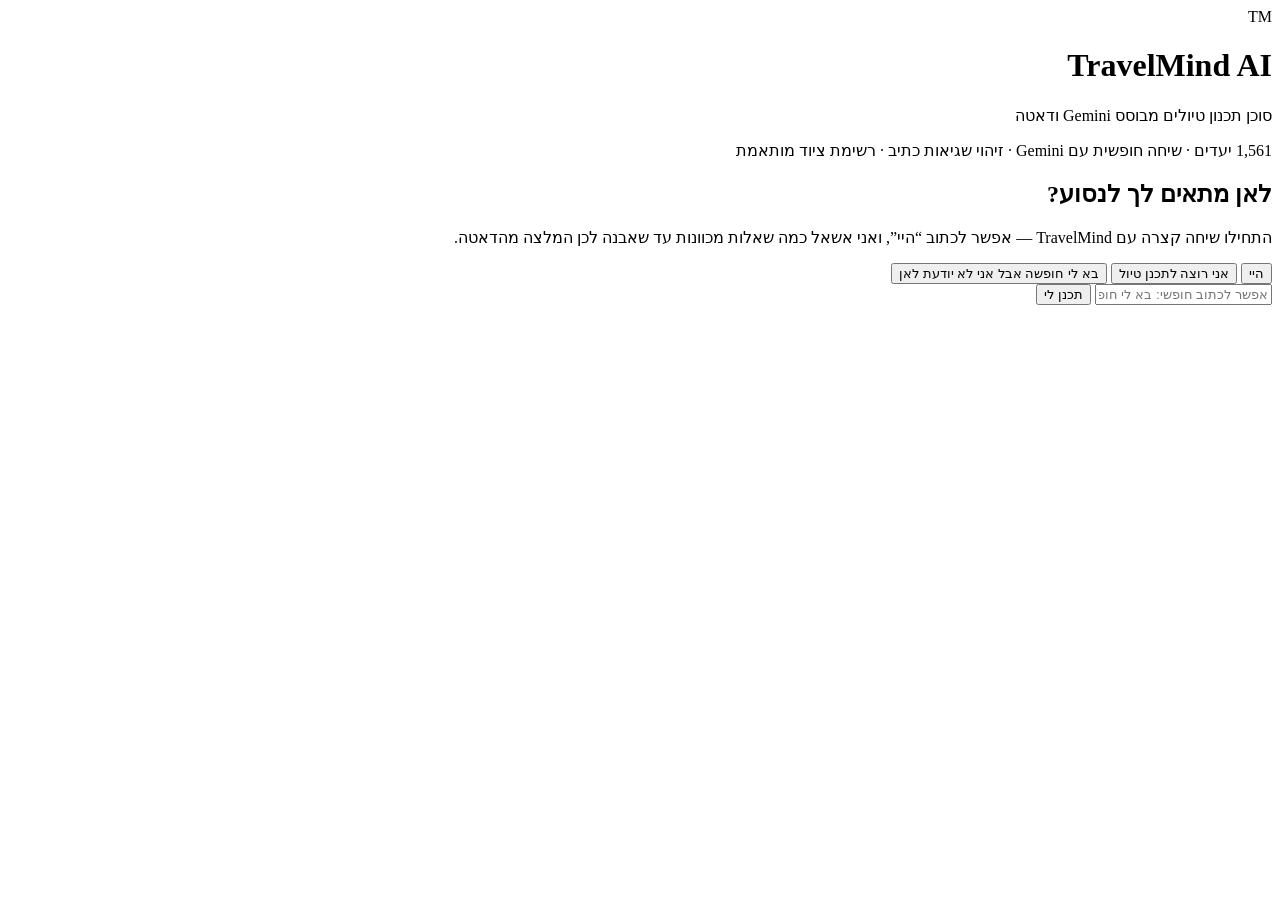
==== templates/index.html @ cc70be64 "Add files via upload" ====
<!doctype html>
<html lang="he" dir="rtl">
<head>
  <meta charset="utf-8">
  <meta name="viewport" content="width=device-width, initial-scale=1">
  <title>TravelMind AI</title>
  <link rel="preconnect" href="https://fonts.googleapis.com">
  <link rel="preconnect" href="https://fonts.gstatic.com" crossorigin>
  <link href="https://fonts.googleapis.com/css2?family=Heebo:wght@400;500;600;700;800&display=swap" rel="stylesheet">
  <link rel="stylesheet" href="{{ url_for('static', filename='style.css') }}">
</head>
<body>
  <main class="shell">
    <header>
      <div class="logo">TM</div>
      <div><h1>TravelMind AI</h1><p>סוכן תכנון טיולים מבוסס Gemini ודאטה</p></div>
    </header>
    <section class="hero" id="hero">
      <span class="tag">1,561 יעדים · שיחה חופשית עם Gemini · זיהוי שגיאות כתיב · רשימת ציוד מותאמת</span>
      <h2>לאן מתאים לך לנסוע?</h2>
      <p>התחילו שיחה קצרה עם TravelMind — אפשר לכתוב “היי”, ואני אשאל כמה שאלות מכוונות עד שאבנה לכן המלצה מהדאטה.</p>
      <div class="examples">
        <button>היי</button>
        <button>אני רוצה לתכנן טיול</button>
        <button>בא לי חופשה אבל אני לא יודעת לאן</button>
      </div>
    </section>
    <section id="conversation" class="conversation"></section>
    <form id="form">
      <input id="input" autocomplete="off" placeholder="אפשר לכתוב חופשי: בא לי חופים, 4 ימים, זוג, 5,000 ₪..." required>
      <button type="submit">תכנן לי</button>
    </form>
  </main>
  <script>
    const form = document.querySelector("#form");
    const input = document.querySelector("#input");
    const conversation = document.querySelector("#conversation");
    const hero = document.querySelector("#hero");

    const escapeHtml = (value) => {
      const node = document.createElement("div");
      node.textContent = value ?? "";
      return node.innerHTML;
    };

    const searchUrls = (query) => {
      const q = encodeURIComponent(query || "");
      return {
        google: `https://www.google.com/search?q=${q}`,
        maps: `https://www.google.com/maps/search/${q}`,
        tripadvisor: `https://www.tripadvisor.com/Search?q=${q}`,
        wikipedia: `https://www.google.com/search?q=${q}%20Wikipedia`
      };
    };

    function searchButtons(query) {
      const urls = searchUrls(query);
      return `<div class="search-buttons">
        <a href="${urls.google}" target="_blank" rel="noopener">Google</a>
        <a href="${urls.maps}" target="_blank" rel="noopener">Maps</a>
        <a href="${urls.tripadvisor}" target="_blank" rel="noopener">Tripadvisor</a>
        <a href="${urls.wikipedia}" target="_blank" rel="noopener">Wikipedia</a>
      </div>`;
    };

    function bookingButton(item) {
      const query = encodeURIComponent(`${item.city || ""} ${item.country || ""}`.trim());
      return `<a class="booking-link" href="https://www.booking.com/searchresults.html?ss=${query}" target="_blank" rel="noopener">🏨 צפייה במלונות ב-Booking</a>`;
    }

    function destinationPhotos(item, language) {
      const english = language === "en";
      const city = item.city || "";
      const country = item.country || "";
      const query = encodeURIComponent(`${city} ${country} travel destination landmark`);
      const label = english ? "Photos from the selected destination" : "תמונות מהיעד שנבחר";
      const photos = [1, 2, 3].map(index =>
        `<img src="https://source.unsplash.com/520x340/?${query}&sig=${index}" alt="${escapeHtml(city)} ${escapeHtml(country)} ${index}" loading="lazy" onerror="this.style.display='none'">`
      ).join("");
      return `<section class="destination-photos" aria-label="${label}">
        <div class="photo-title">📸 ${label}</div>
        <div class="photo-grid">${photos}</div>
      </section>`;
    }

    function destinationCard(item, winner, language) {
      const english = language === "en";
      const temp = item.temperature?.avg !== undefined ? `${item.temperature.avg}°C ${english ? "average" : "ממוצע"}` : (english ? "Climate unavailable" : "אקלים לא זמין");
      const strengths = (item.strengths || []).slice(0, 3).map(x => `<span>${escapeHtml(x.label)} ${"★".repeat(x.rating)}</span>`).join("");
      return `<article class="destination hero-destination ${winner ? "winner" : ""}">
        <p class="region">${escapeHtml(item.region)}</p>
        <h3><a href="${escapeHtml(item.source_url || '#')}" target="_blank" rel="noopener">${escapeHtml(item.city)}, ${escapeHtml(item.country)}</a></h3>
        ${destinationPhotos(item, language)}
        <p class="destination-description">${escapeHtml(item.description)}</p>
        <div class="facts">
          <b class="score-chip">${item.score}% התאמה</b>
          <b>${escapeHtml(item.budget)}</b>
          <a class="weather-chip" href="${escapeHtml(item.weather_url || item.source_url || '#')}" target="_blank" rel="noopener">🌤️ ${temp} · מזג אוויר בחודש שבחרת</a>
        </div>
        <div class="strengths">${strengths}</div>
        <div class="destination-actions">
          <span class="choose-label">${english ? "Choose where to search:" : "בחרי איפה לחפש:"}</span>
          ${searchButtons(item.source_query || `${item.city} ${item.country} tourism`)}
        </div>
      </article>`;
    }

    function recommendationSection(title, items, icon) {
      if (!items || !items.length) return "";
      const cards = items.map(item => {
        const name = item.name || item.title || "";
        const query = item.source_query || name;
        return `<article class="mini-card"><span class="mini-icon">${icon}</span><b>${escapeHtml(name)}</b><small>${escapeHtml(item.reason || item.summary || "")}</small>${searchButtons(query)}</article>`;
      }).join("");
      return `<section class="bundle-section"><div class="bundle-title-row"><h3>${escapeHtml(title)}</h3><span>בחרי איפה לחפש כל פריט</span></div><div class="mini-grid">${cards}</div></section>`;
    }


    function bulletList(items) {
      return (items || []).map(item => `<li>${escapeHtml(item)}</li>`).join("");
    }

    function packingListSection(packing) {
      if (!packing || !packing.items?.length) return "";
      return `<section class="packing-box">
        <div class="packing-heading"><span>🧳</span><div><h2>${escapeHtml(packing.title)}</h2><p>${escapeHtml(packing.subtitle || "")}</p></div></div>
        <ul class="packing-grid">${(packing.items || []).map(item => `<li><span>✓</span>${escapeHtml(item)}</li>`).join("")}</ul>
      </section>`;
    }

    function addResult(message, data) {
      if (data.type === "question") {
        const suggestions = (data.suggestions || []).map(text =>
          `<button type="button" class="followup" data-answer="${escapeHtml(text)}">${escapeHtml(text)}</button>`
        ).join("");
        conversation.insertAdjacentHTML("beforeend", `
          <div class="user">${escapeHtml(message)}</div>
          <section class="answer question"><div class="summary"><b>${escapeHtml(data.reply)}</b></div>
          ${data.corrected_text ? `<p class="correction">זיהיתי ותיקנתי ניסוח/שגיאת כתיב: ${escapeHtml(data.corrected_text)}</p>` : ""}
          ${suggestions ? `<div class="examples">${suggestions}</div>` : ""}</section>`);
        conversation.querySelectorAll(".followup").forEach(button => {
          if (!button.dataset.bound) {
            button.dataset.bound = "true";
            button.addEventListener("click", () => send(button.dataset.answer));
          }
        });
        window.scrollTo({top: document.body.scrollHeight, behavior: "smooth"});
        return;
      }
      const english = data.language === "en";
      const pack = data.recommendation_pack || {};
      conversation.insertAdjacentHTML("beforeend", `
        <div class="user">${escapeHtml(message)}</div>
        <section class="answer compact-answer">
          <div class="summary"><b>${escapeHtml(data.reply)}</b><span>${data.understood.preferences.join(", ")} · ${data.understood.days} ${english ? "days" : "ימים"} · ${escapeHtml(data.understood.budget)}</span></div>
          ${data.corrected_text ? `<p class="correction">זיהיתי ותיקנתי ניסוח/שגיאת כתיב: ${escapeHtml(data.corrected_text)}</p>` : ""}
          <div class="grid single-grid">${data.destinations.map((x, i) => destinationCard(x, i === 0, data.language)).join("")}</div>
          <section class="bundle">
            <h2>חבילת המלצות ל-${escapeHtml(data.destinations[0].city)}</h2>
            <div class="hotel-action">${bookingButton(data.destinations[0])}</div>
            ${recommendationSection("מוזיאונים ותרבות", pack.culture, "🏛️")}
            ${recommendationSection("מסעדות ואזורי אוכל", pack.food, "🍽️")}
          </section>
          ${packingListSection(data.packing_list)}
        </section>`);
      window.scrollTo({top: document.body.scrollHeight, behavior: "smooth"});
    }

    async function send(message) {
      hero.hidden = true;
      input.disabled = true;
      const loading = document.createElement("div");
      loading.className = "loading";
      loading.textContent = "Gemini מנתח את ההקשר, מתקן שגיאות ומחליט אם לשאול המשך או לבנות המלצה...";
      conversation.appendChild(loading);
      try {
        const response = await fetch("/chat", {
          method: "POST", headers: {"Content-Type": "application/json"},
          body: JSON.stringify({message})
        });
        const data = await response.json();
        loading.remove();
        if (!response.ok) {
          const errorText = data?.error || data?.message || "אירעה שגיאה בשרת.";
          conversation.insertAdjacentHTML("beforeend", `<section class="answer question"><div class="summary"><b>${escapeHtml(errorText)}</b></div></section>`);
        } else {
          addResult(message, data);
        }
      } catch (error) {
        loading.textContent = "לא הצלחתי להשלים את הבקשה. נסו שוב.";
      } finally {
        input.disabled = false; input.value = ""; input.focus();
      }
    }

    form.addEventListener("submit", event => {
      event.preventDefault(); send(input.value.trim());
    });
    document.querySelectorAll(".examples button").forEach(button => {
      button.addEventListener("click", () => send(button.textContent));
    });
  </script>
</body>
</html>
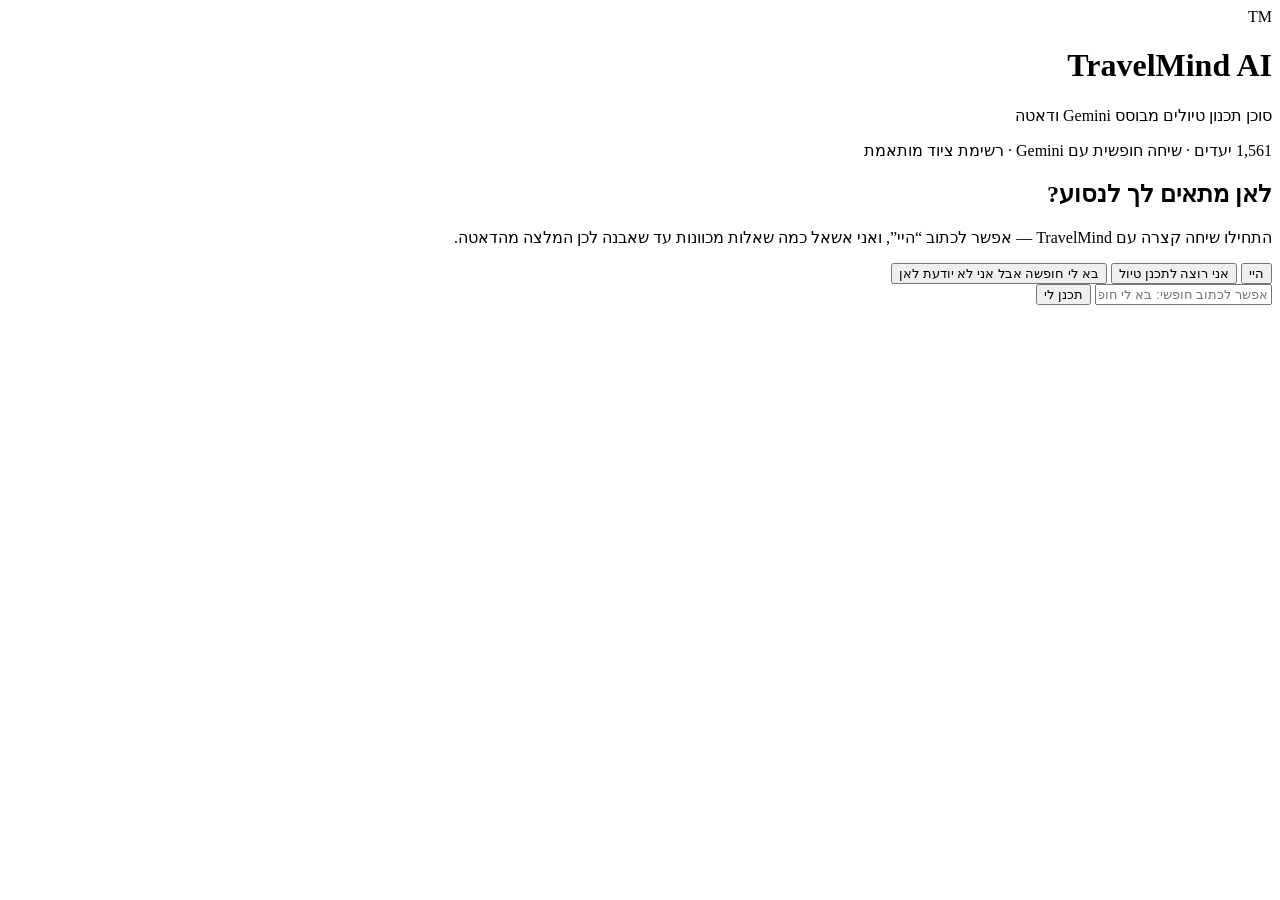
==== commit 48926877: "Add files via upload" ====
--- a/templates/index.html
+++ b/templates/index.html
@@ -1,4 +1,4 @@
-<!doctype html>
+﻿<!doctype html>
 <html lang="he" dir="rtl">
 <head>
   <meta charset="utf-8">
@@ -16,7 +16,7 @@
       <div><h1>TravelMind AI</h1><p>סוכן תכנון טיולים מבוסס Gemini ודאטה</p></div>
     </header>
     <section class="hero" id="hero">
-      <span class="tag">1,561 יעדים · שיחה חופשית עם Gemini · זיהוי שגיאות כתיב · רשימת ציוד מותאמת</span>
+      <span class="tag">1,561 יעדים · שיחה חופשית עם Gemini · רשימת ציוד מותאמת</span>
       <h2>לאן מתאים לך לנסוע?</h2>
       <p>התחילו שיחה קצרה עם TravelMind — אפשר לכתוב “היי”, ואני אשאל כמה שאלות מכוונות עד שאבנה לכן המלצה מהדאטה.</p>
       <div class="examples">
@@ -43,18 +43,19 @@
       return node.innerHTML;
     };
 
-    const searchUrls = (query) => {
+    const searchUrls = (query, tripadvisorQuery = null) => {
       const q = encodeURIComponent(query || "");
+      const tripadvisorQ = encodeURIComponent(tripadvisorQuery || query || "");
       return {
         google: `https://www.google.com/search?q=${q}`,
         maps: `https://www.google.com/maps/search/${q}`,
-        tripadvisor: `https://www.tripadvisor.com/Search?q=${q}`,
+        tripadvisor: `https://www.tripadvisor.com/Search?q=${tripadvisorQ}`,
         wikipedia: `https://www.google.com/search?q=${q}%20Wikipedia`
       };
     };
 
-    function searchButtons(query) {
-      const urls = searchUrls(query);
+    function searchButtons(query, tripadvisorQuery = null) {
+      const urls = searchUrls(query, tripadvisorQuery);
       return `<div class="search-buttons">
         <a href="${urls.google}" target="_blank" rel="noopener">Google</a>
         <a href="${urls.maps}" target="_blank" rel="noopener">Maps</a>
@@ -62,6 +63,32 @@
         <a href="${urls.wikipedia}" target="_blank" rel="noopener">Wikipedia</a>
       </div>`;
     };
+
+    function itemSearchQuery(item, category, destination) {
+      const name = (item.name || item.title || "").trim();
+      const city = (destination?.city || "").trim();
+      const country = (destination?.country || "").trim();
+      const categoryText = category === "food" ? "restaurants food markets" : "museums attractions culture";
+      const cleanName = name.toLowerCase() === city.toLowerCase() ? "" : name;
+      return [cleanName, city, country, categoryText].filter(Boolean).join(" ");
+    }
+
+    function tripadvisorCategoryQuery(category, destination, item = null) {
+      const city = (destination?.city || "").trim();
+      const country = (destination?.country || "").trim();
+      let field = "museums";
+      if (category === "food") {
+        const text = `${item?.name || ""} ${item?.title || ""} ${item?.reason || ""} ${item?.summary || ""}`.toLowerCase();
+        if (text.includes("cafe") || text.includes("café") || text.includes("coffee") || text.includes("קפה")) {
+          field = "cafes";
+        } else if (text.includes("market") || text.includes("food hall") || text.includes("שוק")) {
+          field = "food markets";
+        } else {
+          field = "restaurants";
+        }
+      }
+      return [city, country, field].filter(Boolean).join(" ");
+    }
 
     function bookingButton(item) {
       const query = encodeURIComponent(`${item.city || ""} ${item.country || ""}`.trim());
@@ -105,12 +132,13 @@
       </article>`;
     }
 
-    function recommendationSection(title, items, icon) {
+    function recommendationSection(title, items, icon, category, destination) {
       if (!items || !items.length) return "";
       const cards = items.map(item => {
         const name = item.name || item.title || "";
-        const query = item.source_query || name;
-        return `<article class="mini-card"><span class="mini-icon">${icon}</span><b>${escapeHtml(name)}</b><small>${escapeHtml(item.reason || item.summary || "")}</small>${searchButtons(query)}</article>`;
+        const query = itemSearchQuery(item, category, destination);
+        const tripadvisorQuery = tripadvisorCategoryQuery(category, destination, item);
+        return `<article class="mini-card"><span class="mini-icon">${icon}</span><b>${escapeHtml(name)}</b><small>${escapeHtml(item.reason || item.summary || "")}</small>${searchButtons(query, tripadvisorQuery)}</article>`;
       }).join("");
       return `<section class="bundle-section"><div class="bundle-title-row"><h3>${escapeHtml(title)}</h3><span>בחרי איפה לחפש כל פריט</span></div><div class="mini-grid">${cards}</div></section>`;
     }
@@ -136,7 +164,6 @@
         conversation.insertAdjacentHTML("beforeend", `
           <div class="user">${escapeHtml(message)}</div>
           <section class="answer question"><div class="summary"><b>${escapeHtml(data.reply)}</b></div>
-          ${data.corrected_text ? `<p class="correction">זיהיתי ותיקנתי ניסוח/שגיאת כתיב: ${escapeHtml(data.corrected_text)}</p>` : ""}
           ${suggestions ? `<div class="examples">${suggestions}</div>` : ""}</section>`);
         conversation.querySelectorAll(".followup").forEach(button => {
           if (!button.dataset.bound) {
@@ -153,13 +180,12 @@
         <div class="user">${escapeHtml(message)}</div>
         <section class="answer compact-answer">
           <div class="summary"><b>${escapeHtml(data.reply)}</b><span>${data.understood.preferences.join(", ")} · ${data.understood.days} ${english ? "days" : "ימים"} · ${escapeHtml(data.understood.budget)}</span></div>
-          ${data.corrected_text ? `<p class="correction">זיהיתי ותיקנתי ניסוח/שגיאת כתיב: ${escapeHtml(data.corrected_text)}</p>` : ""}
           <div class="grid single-grid">${data.destinations.map((x, i) => destinationCard(x, i === 0, data.language)).join("")}</div>
           <section class="bundle">
             <h2>חבילת המלצות ל-${escapeHtml(data.destinations[0].city)}</h2>
             <div class="hotel-action">${bookingButton(data.destinations[0])}</div>
-            ${recommendationSection("מוזיאונים ותרבות", pack.culture, "🏛️")}
-            ${recommendationSection("מסעדות ואזורי אוכל", pack.food, "🍽️")}
+            ${recommendationSection("מוזיאונים ותרבות", pack.culture, "🏛️", "culture", data.destinations[0])}
+            ${recommendationSection("מסעדות ואזורי אוכל", pack.food, "🍽️", "food", data.destinations[0])}
           </section>
           ${packingListSection(data.packing_list)}
         </section>`);
@@ -202,3 +228,4 @@
   </script>
 </body>
 </html>
+
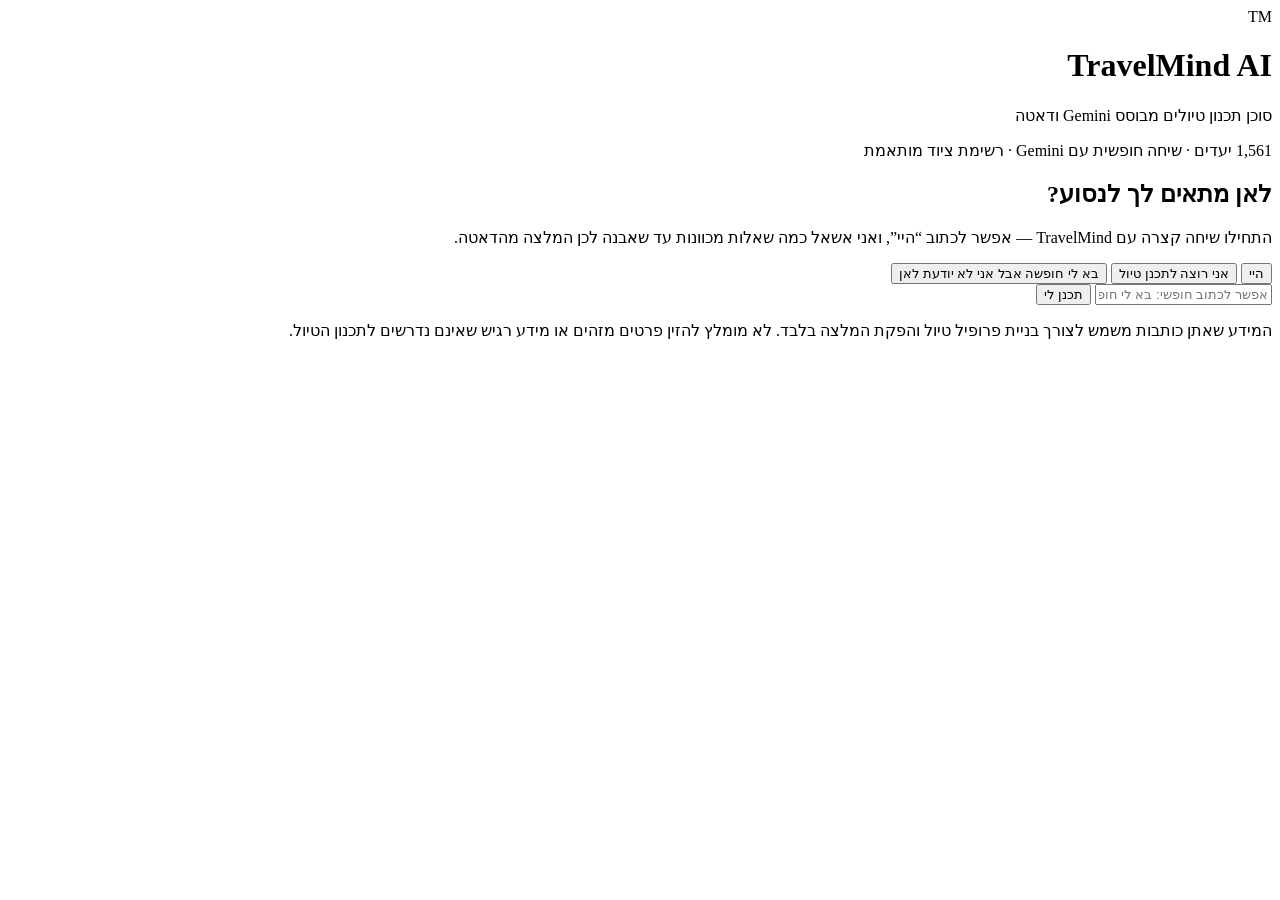
==== commit e79a81a2: "Add files via upload" ====
--- a/templates/index.html
+++ b/templates/index.html
@@ -1,231 +1,233 @@
-﻿<!doctype html>
-<html lang="he" dir="rtl">
-<head>
-  <meta charset="utf-8">
-  <meta name="viewport" content="width=device-width, initial-scale=1">
-  <title>TravelMind AI</title>
-  <link rel="preconnect" href="https://fonts.googleapis.com">
-  <link rel="preconnect" href="https://fonts.gstatic.com" crossorigin>
-  <link href="https://fonts.googleapis.com/css2?family=Heebo:wght@400;500;600;700;800&display=swap" rel="stylesheet">
-  <link rel="stylesheet" href="{{ url_for('static', filename='style.css') }}">
-</head>
-<body>
-  <main class="shell">
-    <header>
-      <div class="logo">TM</div>
-      <div><h1>TravelMind AI</h1><p>סוכן תכנון טיולים מבוסס Gemini ודאטה</p></div>
-    </header>
-    <section class="hero" id="hero">
-      <span class="tag">1,561 יעדים · שיחה חופשית עם Gemini · רשימת ציוד מותאמת</span>
-      <h2>לאן מתאים לך לנסוע?</h2>
-      <p>התחילו שיחה קצרה עם TravelMind — אפשר לכתוב “היי”, ואני אשאל כמה שאלות מכוונות עד שאבנה לכן המלצה מהדאטה.</p>
-      <div class="examples">
-        <button>היי</button>
-        <button>אני רוצה לתכנן טיול</button>
-        <button>בא לי חופשה אבל אני לא יודעת לאן</button>
-      </div>
-    </section>
-    <section id="conversation" class="conversation"></section>
-    <form id="form">
-      <input id="input" autocomplete="off" placeholder="אפשר לכתוב חופשי: בא לי חופים, 4 ימים, זוג, 5,000 ₪..." required>
-      <button type="submit">תכנן לי</button>
-    </form>
-  </main>
-  <script>
-    const form = document.querySelector("#form");
-    const input = document.querySelector("#input");
-    const conversation = document.querySelector("#conversation");
-    const hero = document.querySelector("#hero");
-
-    const escapeHtml = (value) => {
-      const node = document.createElement("div");
-      node.textContent = value ?? "";
-      return node.innerHTML;
-    };
-
-    const searchUrls = (query, tripadvisorQuery = null) => {
-      const q = encodeURIComponent(query || "");
-      const tripadvisorQ = encodeURIComponent(tripadvisorQuery || query || "");
-      return {
-        google: `https://www.google.com/search?q=${q}`,
-        maps: `https://www.google.com/maps/search/${q}`,
-        tripadvisor: `https://www.tripadvisor.com/Search?q=${tripadvisorQ}`,
-        wikipedia: `https://www.google.com/search?q=${q}%20Wikipedia`
-      };
-    };
-
-    function searchButtons(query, tripadvisorQuery = null) {
-      const urls = searchUrls(query, tripadvisorQuery);
-      return `<div class="search-buttons">
-        <a href="${urls.google}" target="_blank" rel="noopener">Google</a>
-        <a href="${urls.maps}" target="_blank" rel="noopener">Maps</a>
-        <a href="${urls.tripadvisor}" target="_blank" rel="noopener">Tripadvisor</a>
-        <a href="${urls.wikipedia}" target="_blank" rel="noopener">Wikipedia</a>
-      </div>`;
-    };
-
-    function itemSearchQuery(item, category, destination) {
-      const name = (item.name || item.title || "").trim();
-      const city = (destination?.city || "").trim();
-      const country = (destination?.country || "").trim();
-      const categoryText = category === "food" ? "restaurants food markets" : "museums attractions culture";
-      const cleanName = name.toLowerCase() === city.toLowerCase() ? "" : name;
-      return [cleanName, city, country, categoryText].filter(Boolean).join(" ");
-    }
-
-    function tripadvisorCategoryQuery(category, destination, item = null) {
-      const city = (destination?.city || "").trim();
-      const country = (destination?.country || "").trim();
-      let field = "museums";
-      if (category === "food") {
-        const text = `${item?.name || ""} ${item?.title || ""} ${item?.reason || ""} ${item?.summary || ""}`.toLowerCase();
-        if (text.includes("cafe") || text.includes("café") || text.includes("coffee") || text.includes("קפה")) {
-          field = "cafes";
-        } else if (text.includes("market") || text.includes("food hall") || text.includes("שוק")) {
-          field = "food markets";
-        } else {
-          field = "restaurants";
-        }
-      }
-      return [city, country, field].filter(Boolean).join(" ");
-    }
-
-    function bookingButton(item) {
-      const query = encodeURIComponent(`${item.city || ""} ${item.country || ""}`.trim());
-      return `<a class="booking-link" href="https://www.booking.com/searchresults.html?ss=${query}" target="_blank" rel="noopener">🏨 צפייה במלונות ב-Booking</a>`;
-    }
-
-    function destinationPhotos(item, language) {
-      const english = language === "en";
-      const city = item.city || "";
-      const country = item.country || "";
-      const query = encodeURIComponent(`${city} ${country} travel destination landmark`);
-      const label = english ? "Photos from the selected destination" : "תמונות מהיעד שנבחר";
-      const photos = [1, 2, 3].map(index =>
-        `<img src="https://source.unsplash.com/520x340/?${query}&sig=${index}" alt="${escapeHtml(city)} ${escapeHtml(country)} ${index}" loading="lazy" onerror="this.style.display='none'">`
-      ).join("");
-      return `<section class="destination-photos" aria-label="${label}">
-        <div class="photo-title">📸 ${label}</div>
-        <div class="photo-grid">${photos}</div>
-      </section>`;
-    }
-
-    function destinationCard(item, winner, language) {
-      const english = language === "en";
-      const temp = item.temperature?.avg !== undefined ? `${item.temperature.avg}°C ${english ? "average" : "ממוצע"}` : (english ? "Climate unavailable" : "אקלים לא זמין");
-      const strengths = (item.strengths || []).slice(0, 3).map(x => `<span>${escapeHtml(x.label)} ${"★".repeat(x.rating)}</span>`).join("");
-      return `<article class="destination hero-destination ${winner ? "winner" : ""}">
-        <p class="region">${escapeHtml(item.region)}</p>
-        <h3><a href="${escapeHtml(item.source_url || '#')}" target="_blank" rel="noopener">${escapeHtml(item.city)}, ${escapeHtml(item.country)}</a></h3>
-        ${destinationPhotos(item, language)}
-        <p class="destination-description">${escapeHtml(item.description)}</p>
-        <div class="facts">
-          <b class="score-chip">${item.score}% התאמה</b>
-          <b>${escapeHtml(item.budget)}</b>
-          <a class="weather-chip" href="${escapeHtml(item.weather_url || item.source_url || '#')}" target="_blank" rel="noopener">🌤️ ${temp} · מזג אוויר בחודש שבחרת</a>
-        </div>
-        <div class="strengths">${strengths}</div>
-        <div class="destination-actions">
-          <span class="choose-label">${english ? "Choose where to search:" : "בחרי איפה לחפש:"}</span>
-          ${searchButtons(item.source_query || `${item.city} ${item.country} tourism`)}
-        </div>
-      </article>`;
-    }
-
-    function recommendationSection(title, items, icon, category, destination) {
-      if (!items || !items.length) return "";
-      const cards = items.map(item => {
-        const name = item.name || item.title || "";
-        const query = itemSearchQuery(item, category, destination);
-        const tripadvisorQuery = tripadvisorCategoryQuery(category, destination, item);
-        return `<article class="mini-card"><span class="mini-icon">${icon}</span><b>${escapeHtml(name)}</b><small>${escapeHtml(item.reason || item.summary || "")}</small>${searchButtons(query, tripadvisorQuery)}</article>`;
-      }).join("");
-      return `<section class="bundle-section"><div class="bundle-title-row"><h3>${escapeHtml(title)}</h3><span>בחרי איפה לחפש כל פריט</span></div><div class="mini-grid">${cards}</div></section>`;
-    }
-
-
-    function bulletList(items) {
-      return (items || []).map(item => `<li>${escapeHtml(item)}</li>`).join("");
-    }
-
-    function packingListSection(packing) {
-      if (!packing || !packing.items?.length) return "";
-      return `<section class="packing-box">
-        <div class="packing-heading"><span>🧳</span><div><h2>${escapeHtml(packing.title)}</h2><p>${escapeHtml(packing.subtitle || "")}</p></div></div>
-        <ul class="packing-grid">${(packing.items || []).map(item => `<li><span>✓</span>${escapeHtml(item)}</li>`).join("")}</ul>
-      </section>`;
-    }
-
-    function addResult(message, data) {
-      if (data.type === "question") {
-        const suggestions = (data.suggestions || []).map(text =>
-          `<button type="button" class="followup" data-answer="${escapeHtml(text)}">${escapeHtml(text)}</button>`
-        ).join("");
-        conversation.insertAdjacentHTML("beforeend", `
-          <div class="user">${escapeHtml(message)}</div>
-          <section class="answer question"><div class="summary"><b>${escapeHtml(data.reply)}</b></div>
-          ${suggestions ? `<div class="examples">${suggestions}</div>` : ""}</section>`);
-        conversation.querySelectorAll(".followup").forEach(button => {
-          if (!button.dataset.bound) {
-            button.dataset.bound = "true";
-            button.addEventListener("click", () => send(button.dataset.answer));
-          }
-        });
-        window.scrollTo({top: document.body.scrollHeight, behavior: "smooth"});
-        return;
-      }
-      const english = data.language === "en";
-      const pack = data.recommendation_pack || {};
-      conversation.insertAdjacentHTML("beforeend", `
-        <div class="user">${escapeHtml(message)}</div>
-        <section class="answer compact-answer">
-          <div class="summary"><b>${escapeHtml(data.reply)}</b><span>${data.understood.preferences.join(", ")} · ${data.understood.days} ${english ? "days" : "ימים"} · ${escapeHtml(data.understood.budget)}</span></div>
-          <div class="grid single-grid">${data.destinations.map((x, i) => destinationCard(x, i === 0, data.language)).join("")}</div>
-          <section class="bundle">
-            <h2>חבילת המלצות ל-${escapeHtml(data.destinations[0].city)}</h2>
-            <div class="hotel-action">${bookingButton(data.destinations[0])}</div>
-            ${recommendationSection("מוזיאונים ותרבות", pack.culture, "🏛️", "culture", data.destinations[0])}
-            ${recommendationSection("מסעדות ואזורי אוכל", pack.food, "🍽️", "food", data.destinations[0])}
-          </section>
-          ${packingListSection(data.packing_list)}
-        </section>`);
-      window.scrollTo({top: document.body.scrollHeight, behavior: "smooth"});
-    }
-
-    async function send(message) {
-      hero.hidden = true;
-      input.disabled = true;
-      const loading = document.createElement("div");
-      loading.className = "loading";
-      loading.textContent = "Gemini מנתח את ההקשר, מתקן שגיאות ומחליט אם לשאול המשך או לבנות המלצה...";
-      conversation.appendChild(loading);
-      try {
-        const response = await fetch("/chat", {
-          method: "POST", headers: {"Content-Type": "application/json"},
-          body: JSON.stringify({message})
-        });
-        const data = await response.json();
-        loading.remove();
-        if (!response.ok) {
-          const errorText = data?.error || data?.message || "אירעה שגיאה בשרת.";
-          conversation.insertAdjacentHTML("beforeend", `<section class="answer question"><div class="summary"><b>${escapeHtml(errorText)}</b></div></section>`);
-        } else {
-          addResult(message, data);
-        }
-      } catch (error) {
-        loading.textContent = "לא הצלחתי להשלים את הבקשה. נסו שוב.";
-      } finally {
-        input.disabled = false; input.value = ""; input.focus();
-      }
-    }
-
-    form.addEventListener("submit", event => {
-      event.preventDefault(); send(input.value.trim());
-    });
-    document.querySelectorAll(".examples button").forEach(button => {
-      button.addEventListener("click", () => send(button.textContent));
-    });
-  </script>
-</body>
-</html>
-
+﻿<!doctype html>
+<html lang="he" dir="rtl">
+<head>
+  <meta charset="utf-8">
+  <meta name="viewport" content="width=device-width, initial-scale=1">
+  <title>TravelMind AI</title>
+  <link rel="preconnect" href="https://fonts.googleapis.com">
+  <link rel="preconnect" href="https://fonts.gstatic.com" crossorigin>
+  <link href="https://fonts.googleapis.com/css2?family=Heebo:wght@400;500;600;700;800&display=swap" rel="stylesheet">
+  <link rel="stylesheet" href="{{ url_for('static', filename='style.css') }}">
+</head>
+<body>
+  <main class="shell">
+    <header>
+      <div class="logo">TM</div>
+      <div><h1>TravelMind AI</h1><p>סוכן תכנון טיולים מבוסס Gemini ודאטה</p></div>
+    </header>
+    <section class="hero" id="hero">
+      <span class="tag">1,561 יעדים · שיחה חופשית עם Gemini · רשימת ציוד מותאמת</span>
+      <h2>לאן מתאים לך לנסוע?</h2>
+      <p>התחילו שיחה קצרה עם TravelMind — אפשר לכתוב “היי”, ואני אשאל כמה שאלות מכוונות עד שאבנה לכן המלצה מהדאטה.</p>
+      <div class="examples">
+        <button>היי</button>
+        <button>אני רוצה לתכנן טיול</button>
+        <button>בא לי חופשה אבל אני לא יודעת לאן</button>
+      </div>
+    </section>
+    <section id="conversation" class="conversation"></section>
+    <form id="form">
+      <input id="input" autocomplete="off" placeholder="אפשר לכתוב חופשי: בא לי חופים, 4 ימים, זוג, 5,000 ₪..." required>
+      <button type="submit">תכנן לי</button>
+    </form>
+  </main>
+    <p class="privacy-note">המידע שאתן כותבות משמש לצורך בניית פרופיל טיול והפקת המלצה בלבד. לא מומלץ להזין פרטים מזהים או מידע רגיש שאינם נדרשים לתכנון הטיול.</p>
+
+  <script>
+    const form = document.querySelector("#form");
+    const input = document.querySelector("#input");
+    const conversation = document.querySelector("#conversation");
+    const hero = document.querySelector("#hero");
+
+    const escapeHtml = (value) => {
+      const node = document.createElement("div");
+      node.textContent = value ?? "";
+      return node.innerHTML;
+    };
+
+    const searchUrls = (query, tripadvisorQuery = null) => {
+      const q = encodeURIComponent(query || "");
+      const tripadvisorQ = encodeURIComponent(tripadvisorQuery || query || "");
+      return {
+        google: `https://www.google.com/search?q=${q}`,
+        maps: `https://www.google.com/maps/search/${q}`,
+        tripadvisor: `https://www.tripadvisor.com/Search?q=${tripadvisorQ}`,
+        wikipedia: `https://www.google.com/search?q=${q}%20Wikipedia`
+      };
+    };
+
+    function searchButtons(query, tripadvisorQuery = null) {
+      const urls = searchUrls(query, tripadvisorQuery);
+      return `<div class="search-buttons">
+        <a href="${urls.google}" target="_blank" rel="noopener">Google</a>
+        <a href="${urls.maps}" target="_blank" rel="noopener">Maps</a>
+        <a href="${urls.tripadvisor}" target="_blank" rel="noopener">Tripadvisor</a>
+        <a href="${urls.wikipedia}" target="_blank" rel="noopener">Wikipedia</a>
+      </div>`;
+    };
+
+    function itemSearchQuery(item, category, destination) {
+      const name = (item.name || item.title || "").trim();
+      const city = (destination?.city || "").trim();
+      const country = (destination?.country || "").trim();
+      const categoryText = category === "food" ? "restaurants food markets" : "museums attractions culture";
+      const cleanName = name.toLowerCase() === city.toLowerCase() ? "" : name;
+      return [cleanName, city, country, categoryText].filter(Boolean).join(" ");
+    }
+
+    function tripadvisorCategoryQuery(category, destination, item = null) {
+      const city = (destination?.city || "").trim();
+      const country = (destination?.country || "").trim();
+      let field = "museums";
+      if (category === "food") {
+        const text = `${item?.name || ""} ${item?.title || ""} ${item?.reason || ""} ${item?.summary || ""}`.toLowerCase();
+        if (text.includes("cafe") || text.includes("café") || text.includes("coffee") || text.includes("קפה")) {
+          field = "cafes";
+        } else if (text.includes("market") || text.includes("food hall") || text.includes("שוק")) {
+          field = "food markets";
+        } else {
+          field = "restaurants";
+        }
+      }
+      return [city, country, field].filter(Boolean).join(" ");
+    }
+
+    function bookingButton(item) {
+      const query = encodeURIComponent(`${item.city || ""} ${item.country || ""}`.trim());
+      return `<a class="booking-link" href="https://www.booking.com/searchresults.html?ss=${query}" target="_blank" rel="noopener">🏨 צפייה במלונות ב-Booking</a>`;
+    }
+
+    function destinationPhotos(item, language) {
+      const english = language === "en";
+      const city = item.city || "";
+      const country = item.country || "";
+      const query = encodeURIComponent(`${city} ${country} travel destination landmark`);
+      const label = english ? "Photos from the selected destination" : "תמונות מהיעד שנבחר";
+      const photos = [1, 2, 3].map(index =>
+        `<img src="https://source.unsplash.com/520x340/?${query}&sig=${index}" alt="${escapeHtml(city)} ${escapeHtml(country)} ${index}" loading="lazy" onerror="this.style.display='none'">`
+      ).join("");
+      return `<section class="destination-photos" aria-label="${label}">
+        <div class="photo-title">📸 ${label}</div>
+        <div class="photo-grid">${photos}</div>
+      </section>`;
+    }
+
+    function destinationCard(item, winner, language) {
+      const english = language === "en";
+      const temp = item.temperature?.avg !== undefined ? `${item.temperature.avg}°C ${english ? "average" : "ממוצע"}` : (english ? "Climate unavailable" : "אקלים לא זמין");
+      const strengths = (item.strengths || []).slice(0, 3).map(x => `<span>${escapeHtml(x.label)} ${"★".repeat(x.rating)}</span>`).join("");
+      return `<article class="destination hero-destination ${winner ? "winner" : ""}">
+        <p class="region">${escapeHtml(item.region)}</p>
+        <h3><a href="${escapeHtml(item.source_url || '#')}" target="_blank" rel="noopener">${escapeHtml(item.city)}, ${escapeHtml(item.country)}</a></h3>
+        ${destinationPhotos(item, language)}
+        <p class="destination-description">${escapeHtml(item.description)}</p>
+        <div class="facts">
+          <b class="score-chip">${item.score}% התאמה</b>
+          <b>${escapeHtml(item.budget)}</b>
+          <a class="weather-chip" href="${escapeHtml(item.weather_url || item.source_url || '#')}" target="_blank" rel="noopener">🌤️ ${temp} · מזג אוויר בחודש שבחרת</a>
+        </div>
+        <div class="strengths">${strengths}</div>
+        <div class="destination-actions">
+          <span class="choose-label">${english ? "Choose where to search:" : "בחרי איפה לחפש:"}</span>
+          ${searchButtons(item.source_query || `${item.city} ${item.country} tourism`)}
+        </div>
+      </article>`;
+    }
+
+    function recommendationSection(title, items, icon, category, destination) {
+      if (!items || !items.length) return "";
+      const cards = items.map(item => {
+        const name = item.name || item.title || "";
+        const query = itemSearchQuery(item, category, destination);
+        const tripadvisorQuery = tripadvisorCategoryQuery(category, destination, item);
+        return `<article class="mini-card"><span class="mini-icon">${icon}</span><b>${escapeHtml(name)}</b><small>${escapeHtml(item.reason || item.summary || "")}</small>${searchButtons(query, tripadvisorQuery)}</article>`;
+      }).join("");
+      return `<section class="bundle-section"><div class="bundle-title-row"><h3>${escapeHtml(title)}</h3><span>בחרי איפה לחפש כל פריט</span></div><div class="mini-grid">${cards}</div></section>`;
+    }
+
+
+    function bulletList(items) {
+      return (items || []).map(item => `<li>${escapeHtml(item)}</li>`).join("");
+    }
+
+    function packingListSection(packing) {
+      if (!packing || !packing.items?.length) return "";
+      return `<section class="packing-box">
+        <div class="packing-heading"><span>🧳</span><div><h2>${escapeHtml(packing.title)}</h2><p>${escapeHtml(packing.subtitle || "")}</p></div></div>
+        <ul class="packing-grid">${(packing.items || []).map(item => `<li><span>✓</span>${escapeHtml(item)}</li>`).join("")}</ul>
+      </section>`;
+    }
+
+    function addResult(message, data) {
+      if (data.type === "question") {
+        const suggestions = (data.suggestions || []).map(text =>
+          `<button type="button" class="followup" data-answer="${escapeHtml(text)}">${escapeHtml(text)}</button>`
+        ).join("");
+        conversation.insertAdjacentHTML("beforeend", `
+          <div class="user">${escapeHtml(message)}</div>
+          <section class="answer question"><div class="summary"><b>${escapeHtml(data.reply)}</b></div>
+          ${suggestions ? `<div class="examples">${suggestions}</div>` : ""}</section>`);
+        conversation.querySelectorAll(".followup").forEach(button => {
+          if (!button.dataset.bound) {
+            button.dataset.bound = "true";
+            button.addEventListener("click", () => send(button.dataset.answer));
+          }
+        });
+        window.scrollTo({top: document.body.scrollHeight, behavior: "smooth"});
+        return;
+      }
+      const english = data.language === "en";
+      const pack = data.recommendation_pack || {};
+      conversation.insertAdjacentHTML("beforeend", `
+        <div class="user">${escapeHtml(message)}</div>
+        <section class="answer compact-answer">
+          <div class="summary"><b>${escapeHtml(data.reply)}</b><span>${data.understood.preferences.join(", ")} · ${data.understood.days} ${english ? "days" : "ימים"} · ${escapeHtml(data.understood.budget)}</span></div>
+          <div class="grid single-grid">${data.destinations.map((x, i) => destinationCard(x, i === 0, data.language)).join("")}</div>
+          <section class="bundle">
+            <h2>חבילת המלצות ל-${escapeHtml(data.destinations[0].city)}</h2>
+            <div class="hotel-action">${bookingButton(data.destinations[0])}</div>
+            ${recommendationSection("מוזיאונים ותרבות", pack.culture, "🏛️", "culture", data.destinations[0])}
+            ${recommendationSection("מסעדות ואזורי אוכל", pack.food, "🍽️", "food", data.destinations[0])}
+          </section>
+          ${packingListSection(data.packing_list)}
+        </section>`);
+      window.scrollTo({top: document.body.scrollHeight, behavior: "smooth"});
+    }
+
+    async function send(message) {
+      hero.hidden = true;
+      input.disabled = true;
+      const loading = document.createElement("div");
+      loading.className = "loading";
+      loading.textContent = "Gemini מנתח את ההקשר, מתקן שגיאות ומחליט אם לשאול המשך או לבנות המלצה...";
+      conversation.appendChild(loading);
+      try {
+        const response = await fetch("/chat", {
+          method: "POST", headers: {"Content-Type": "application/json"},
+          body: JSON.stringify({message})
+        });
+        const data = await response.json();
+        loading.remove();
+        if (!response.ok) {
+          const errorText = data?.error || data?.message || "אירעה שגיאה בשרת.";
+          conversation.insertAdjacentHTML("beforeend", `<section class="answer question"><div class="summary"><b>${escapeHtml(errorText)}</b></div></section>`);
+        } else {
+          addResult(message, data);
+        }
+      } catch (error) {
+        loading.textContent = "לא הצלחתי להשלים את הבקשה. נסו שוב.";
+      } finally {
+        input.disabled = false; input.value = ""; input.focus();
+      }
+    }
+
+    form.addEventListener("submit", event => {
+      event.preventDefault(); send(input.value.trim());
+    });
+    document.querySelectorAll(".examples button").forEach(button => {
+      button.addEventListener("click", () => send(button.textContent));
+    });
+  </script>
+</body>
+</html>
+
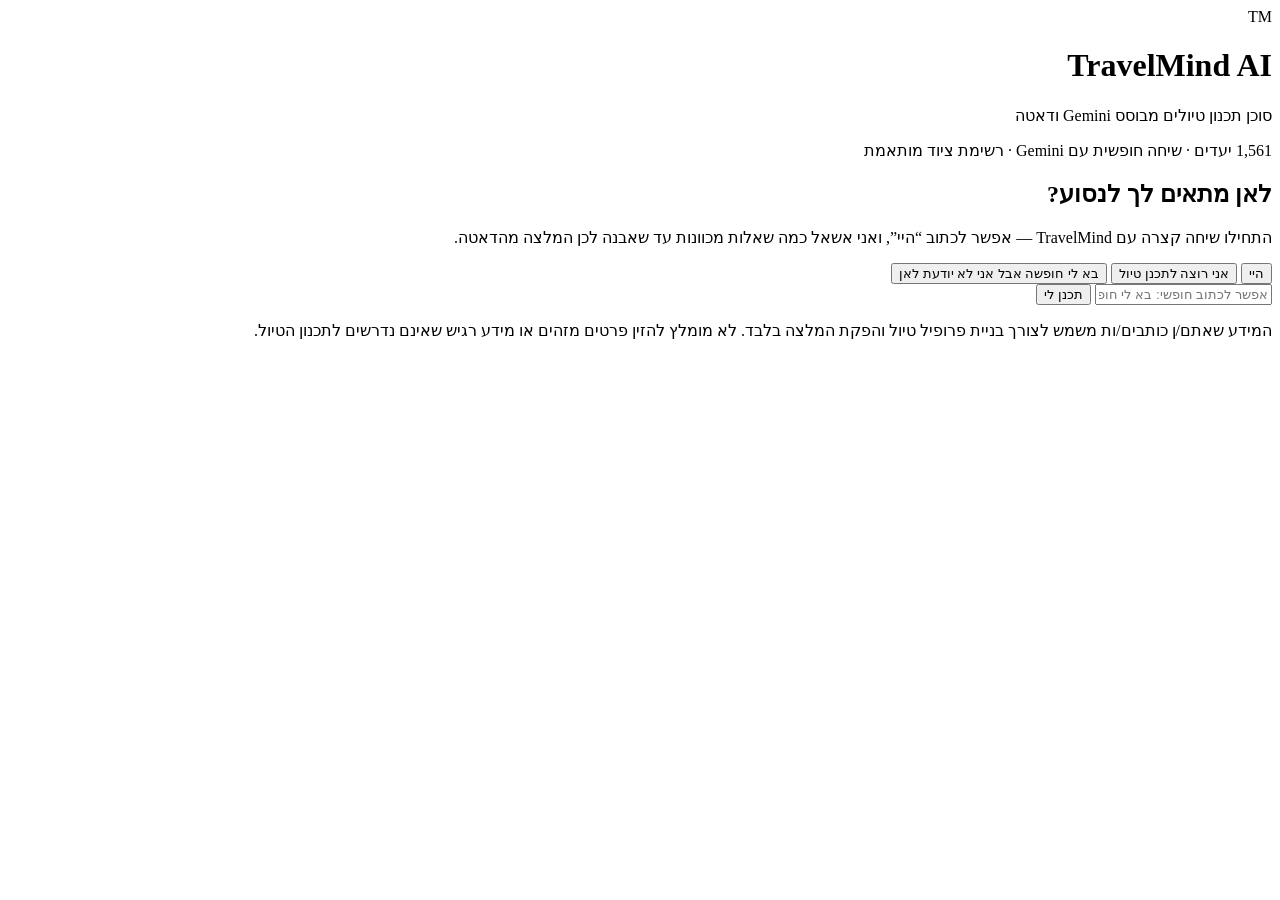
==== commit 7578635e: "Add files via upload" ====
--- a/templates/index.html
+++ b/templates/index.html
@@ -31,7 +31,7 @@
       <button type="submit">תכנן לי</button>
     </form>
   </main>
-    <p class="privacy-note">המידע שאתן כותבות משמש לצורך בניית פרופיל טיול והפקת המלצה בלבד. לא מומלץ להזין פרטים מזהים או מידע רגיש שאינם נדרשים לתכנון הטיול.</p>
+    <p class="privacy-note">המידע שאתם/ן כותבים/ות משמש לצורך בניית פרופיל טיול והפקת המלצה בלבד. לא מומלץ להזין פרטים מזהים או מידע רגיש שאינם נדרשים לתכנון הטיול.</p>
 
   <script>
     const form = document.querySelector("#form");
